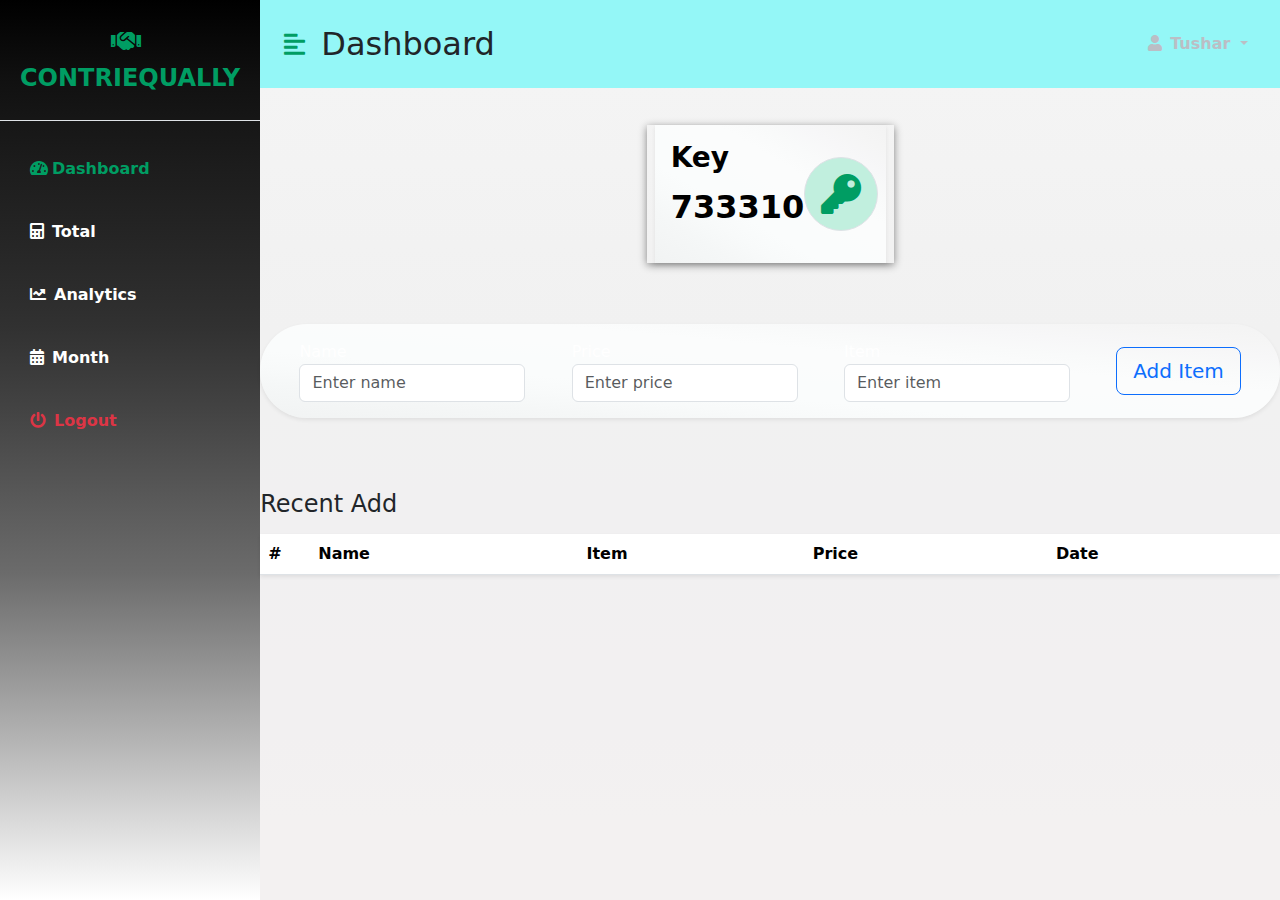
==== contributequal/Dashboard/dashboard.html @ 8af1cecb "new css" ====
<!DOCTYPE html>
<html lang="en">

<head>
    <meta charset="UTF-8" />
    <meta http-equiv="X-UA-Compatible" content="IE=edge" />
    <meta name="viewport" content="width=device-width, initial-scale=1.0" />
    <link href="https://cdn.jsdelivr.net/npm/bootstrap@5.0.0-beta3/dist/css/bootstrap.min.css" rel="stylesheet" />
    <link rel="preconnect" href="https://fonts.googleapis.com">
    <link rel="preconnect" href="https://fonts.gstatic.com" crossorigin>
    <link href="https://fonts.googleapis.com/css2?family=Acme&family=Kanit&family=Poppins:wght@500&display=swap"
        rel="stylesheet">
    <link rel="stylesheet" href="https://cdnjs.cloudflare.com/ajax/libs/font-awesome/5.15.3/css/all.min.css" />
    <link rel="stylesheet" href="dashboard.css" />
    <title>Dashboard</title>
</head>

<body>
    <div class="d-flex" id="wrapper">
        <!-- Sidebar -->

        <div id="sidebar-wrapper">
            <div class="sidebar-heading text-center py-4 primary-text fs-4 fw-bold text-uppercase border-bottom"><i
                    class="fas fa-handshake me-2"></i>ContriEqually</div>
            <div class="list-group list-group-flush my-3" id="list-group2">
                <a href="dashboard.html" class="list-group-item list-group-item-action second-text active preactive"><i
                        class="fas fa-tachometer-alt me-1"></i>Dashboard</a>
                <a href="total.html" class="list-group-item list-group-item-action second-text active"><i
                        class="fas fa-calculator me-2"></i>Total</a>
                <a href="analytics.html" class="list-group-item list-group-item-action second-text active"><i
                        class="fas fa-chart-line me-2"></i>Analytics</a>
                <a href="#" class="list-group-item list-group-item-action second-text active"><i
                        class="fas fa-calendar-alt me-2"></i>Month</a>
                <a href="#" class="list-group-item list-group-item-action bg-transparent text-danger active"><i
                        class="fas fa-power-off me-2"></i>Logout</a>
            </div>
        </div>
        <!-- /#sidebar-wrapper -->

        <!-- Page Content -->
        <div id="page-content-wrapper">
            <nav class="navbar navbar-expand-lg py-4 px-4">
                <div class="d-flex align-items-center">
                    <i class="fas fa-align-left primary-text fs-4 me-3" id="menu-toggle"></i>
                    <h2 class="fs-2 m-0">Dashboard</h2>
                </div>

                <button class="navbar-toggler" type="button" data-bs-toggle="collapse"
                    data-bs-target="#navbarSupportedContent" aria-controls="navbarSupportedContent"
                    aria-expanded="false" aria-label="Toggle navigation">
                    <span class="navbar-toggler-icon"></span>
                </button>

                <div class="collapse navbar-collapse" id="navbarSupportedContent">
                    <ul class="navbar-nav ms-auto mb-2 mb-lg-0">
                        <li class="nav-item dropdown">
                            <a class="nav-link dropdown-toggle second-text fw-bold" href="#" id="navbarDropdown"
                                role="button" data-bs-toggle="dropdown" aria-expanded="false">
                                <i class="fas fa-user me-2"></i>Tushar
                            </a>
                            <ul class="dropdown-menu" aria-labelledby="navbarDropdown">
                                <li><a class="dropdown-item" href="#">Profile</a></li>
                                <li><a class="dropdown-item" href="#">Settings</a></li>
                                <li><a class="dropdown-item" href="#">Logout</a></li>
                            </ul>
                        </li>
                    </ul>
                </div>
            </nav>

            <div class="container-fluid px-4">
                <div class="row g-3 my-2">
                    <div class="col-md-3" style="box-shadow: 0px 2px 8px grey;margin: 29px auto;">
                        <div class="container-fluid2 p-3 shadow-sm d-flex justify-content-around align-items-center">
                            <div>
                                <h3 class="fs-3 fw-bold " style="color: black;">Key</h3>
                                <p id="key" class="fs-2 fw-bolder" style="color: black;"></p>
                            </div>
                            <i class="fas fa-key fs-1 primary-text border rounded-full secondary-bg p-3"></i>
                        </div>
                    </div>
                </div>
            </div>

            <!-- Add item -->

            <form action="total.js">
                <div class="form-group py-4" >
                    <div class="p-3 shadow-sm d-flex justify-content-around align-items-center rounded form-group2" >
                        <div class="fields ml-10">
                            <label for="name">Name</label>
                            <input type="text" class="form-control" id="name" placeholder="Enter name">
                        </div>
                        <div class="fields">
                            <label for="price">Price</label>
                            <input inputmode="numeric" type="number" class="form-control" id="price" placeholder="Enter price">
                        </div>
                        <div class="fields">
                            <label for="item">Item</label>
                            <input type="text" class="form-control" id="item" placeholder="Enter item">
                        </div>
                        
                        <div class="fields">
                            <button class="btn btn-outline-primary btn-lg" id="addItem" type="submit">Add Item</button>
                        </div>
                    </div>
                </div>
            </form>


            <div class="row my-5">
                <h3 class="fs-4 mb-3">Recent Add</h3>
                <div class="col">
                    <table class="table shadow-sm  table-hover">
                        <thead>
                            <tr>
                                <th scope="col" width="50">#</th>
                                <th scope="col">Name</th>
                                <th scope="col">Item</th>
                                <th scope="col">Price</th>
                                <th scope="col">Date</th>
                            </tr>
                        </thead>
                        <tbody></tbody>
                    </table>
                </div>
            </div>
        </div>
    </div>
    </div>
    <!-- /#page-content-wrapper -->
    </div>
    <script src="dashboard.js"></script>
    <script src="https://code.jquery.com/jquery-3.2.1.slim.min.js"
    integrity="sha384-KJ3o2DKtIkvYIK3UENzmM7KCkRr/rE9/Qpg6aAZGJwFDMVNA/GpGFF93hXpG5KkN"
    crossorigin="anonymous"></script>
  <script src="https://cdn.jsdelivr.net/npm/popper.js@1.12.9/dist/umd/popper.min.js"
    integrity="sha384-ApNbgh9B+Y1QKtv3Rn7W3mgPxhU9K/ScQsAP7hUibX39j7fakFPskvXusvfa0b4Q"
    crossorigin="anonymous"></script>
  <script src="https://cdn.jsdelivr.net/npm/bootstrap@4.0.0/dist/js/bootstrap.min.js"
    integrity="sha384-JZR6Spejh4U02d8jOt6vLEHfe/JQGiRRSQQxSfFWpi1MquVdAyjUar5+76PVCmYl"
    crossorigin="anonymous"></script>
  <script src="https://ajax.googleapis.com/ajax/libs/jquery/3.6.1/jquery.min.js"></script>
    <script>
        var el = document.getElementById("wrapper");
        var toggleButton = document.getElementById("menu-toggle");

        toggleButton.onclick = function () {
            el.classList.toggle("toggled");
        };
    </script>
</body>

</html>
---- contributequal/Dashboard/dashboard.css ----
:root {
    --main-bg-color: #009d63;
    --main-text-color: #009d63;
    --second-text-color: #bbbec5;
    --second-bg-color: #c1efde;
}
.body{
    background-color: black;
}
.primary-text {
    color: var(--main-text-color);
}

.second-text {
    color: var(--second-text-color);
}

.primary-bg {
    background-color: var(--main-bg-color);
    
}

.secondary-bg {
    background-color: var(--second-bg-color);
    
}

.rounded-full {
    border-radius: 100%;
}

#wrapper {
    overflow-x: hidden;
    /* background-image: linear-gradient(to right,
            #baf3d7,
            #c2f5de,
            #cbf7e4,
            #d4f8ea,
            #ddfaef); */
            /* background-color: #31318b; */
}

#sidebar-wrapper {
    min-height: 100vh;
    margin-left: -15rem;
    -webkit-transition: margin 0.25s ease-out;
    -moz-transition: margin 0.25s ease-out;
    -o-transition: margin 0.25s ease-out;
    transition: margin 0.25s ease-out;
    background-image: linear-gradient(to bottom, #000000, #111111, #1c1c1c, #262626, #313131, #434343, #575757, #6b6b6b, #8e8e8e, #b2b2b2, #d8d8d8, #ffffff);
}
#list-group2 a:hover{
    background-image: linear-gradient(to right top, #b0f6ff, #a9edff, #a9e4ff, #aed9ff, #b7cefe, #b4cfff, #b0d1ff, #add2ff, #a1dfff, #a0eafb, #acf4f2, #c0fbe8);
    border-radius: 20px 0px 0px 20px;
    color: black;
}
#sidebar-wrapper .sidebar-heading {
    padding: 0.875rem 1.25rem;
    font-size: 1.2rem;
}

#sidebar-wrapper .list-group {
    width: 15rem;
}

#page-content-wrapper {
    min-width: 100vw;
    background-image: linear-gradient(to bottom, #f5f5f5, #f4f4f4, #f3f3f3, #f2f2f2, #f1f1f1, #f1f1f1, #f1f0f1, #f1f0f1, #f2f0f1, #f2f0f1, #f3f1f1, #f3f1f1);
}

#wrapper.toggled #sidebar-wrapper {
    margin-left: 0;
}

#menu-toggle {
    cursor: pointer;
}
.navbar{
    background-color: rgb(148, 247, 247);
}

.container-fluid2{
    background-image: linear-gradient(to right top, #f1f3f3, #f3f5f5, #f5f7f7, #f8fafa, #fafcfc, #fafcfc, #fbfcfc, #fbfcfc, #f9fafa, #f7f7f8, #f5f5f5, #f3f3f3);
    box-shadow: 2px 3px 4px grey;
    
}
.container-fluid2{
    color: white;
}
.form-group2{
    background-image: linear-gradient(to right top, #f1f3f3, #f3f5f5, #f5f7f7, #f8fafa, #fafcfc, #fafcfc, #fbfcfc, #fbfcfc, #f9fafa, #f7f7f8, #f5f5f5, #f3f3f3);
}
.rounded{
    border-radius: 10.25rem!important;
}
.list-group-item {
    border: none;
    padding: 20px 30px;
}

.list-group-item.active {
    background-color: transparent;
    font-weight: bold;
    border: none;
}
.list-group-item.preactive {
    background-color: transparent;
    color: var(--main-text-color);
    font-weight: bold;
    border: none;
}
.fields label{
    color: white;
}
.table{
    background-image: linear-gradient(to bottom, #f5f5f5, #f4f4f4, #f3f3f3, #f2f2f2, #f1f1f1, #f1f1f1, #f1f0f1, #f1f0f1, #f2f0f1, #f2f0f1, #f3f1f1, #f3f1f1);
}

@media (min-width: 768px) {
    #sidebar-wrapper {
        margin-left: 0;
    }

    #page-content-wrapper {
        min-width: 0;
        width: 100%;
    }

    #wrapper.toggled #sidebar-wrapper {
        margin-left: -17rem;
    }
    
}
@media screen and (max-width : 1049px) {
    .form-group2{
        flex-flow: column;
        justify-content: center;
        margin: auto;
    }
    .fields{
        margin: auto;
        padding: 5px;
    }
    
}
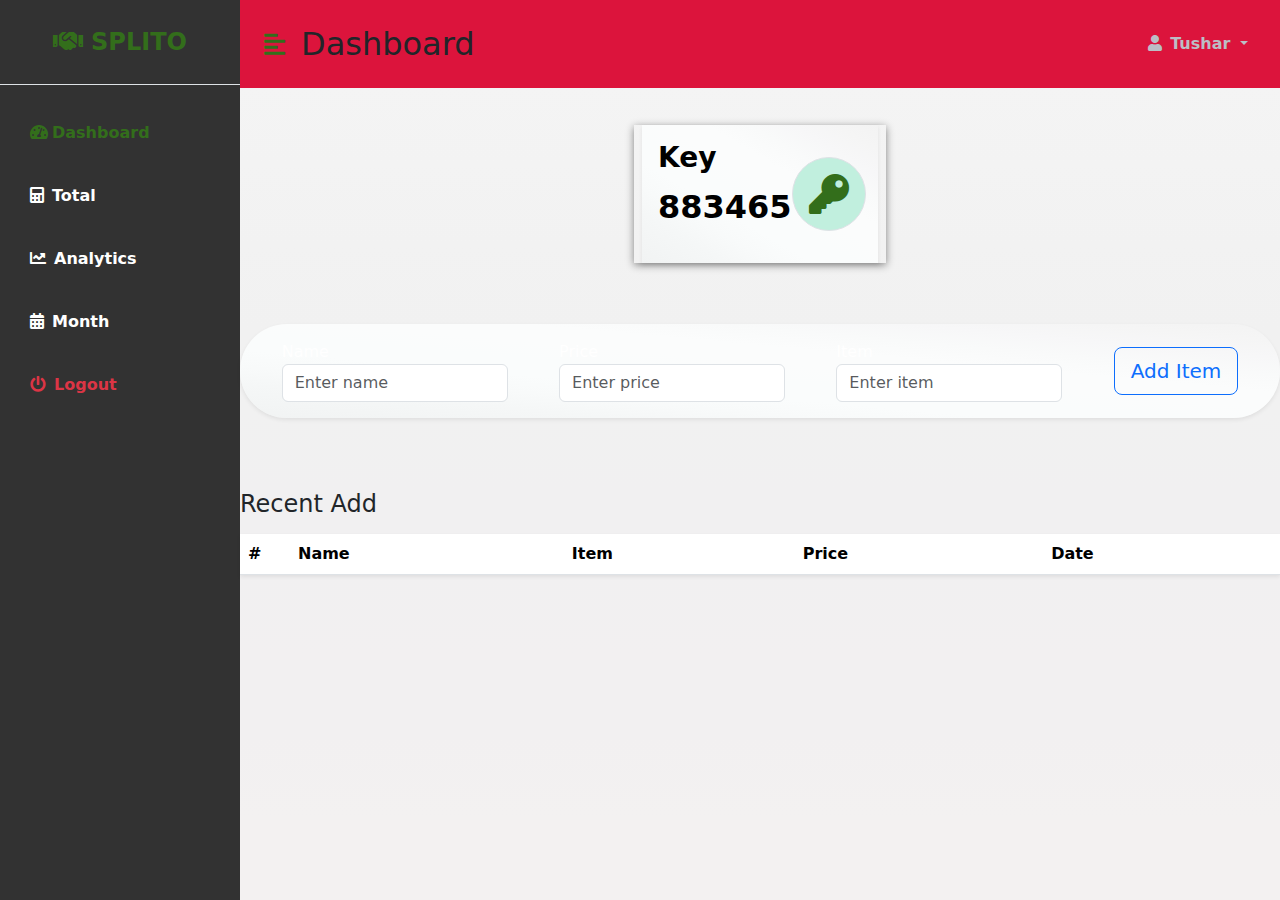
==== commit f9513574: "update" ====
--- a/contributequal/Dashboard/dashboard.html
+++ b/contributequal/Dashboard/dashboard.html
@@ -12,7 +12,7 @@
         rel="stylesheet">
     <link rel="stylesheet" href="https://cdnjs.cloudflare.com/ajax/libs/font-awesome/5.15.3/css/all.min.css" />
     <link rel="stylesheet" href="dashboard.css" />
-    <title>Dashboard</title>
+    <title>Dashboard </title>
 </head>
 
 <body>
@@ -21,7 +21,7 @@
 
         <div id="sidebar-wrapper">
             <div class="sidebar-heading text-center py-4 primary-text fs-4 fw-bold text-uppercase border-bottom"><i
-                    class="fas fa-handshake me-2"></i>ContriEqually</div>
+                    class="fas fa-handshake me-2"></i>Splito</div>
             <div class="list-group list-group-flush my-3" id="list-group2">
                 <a href="dashboard.html" class="list-group-item list-group-item-action second-text active preactive"><i
                         class="fas fa-tachometer-alt me-1"></i>Dashboard</a>
--- a/contributequal/Dashboard/dashboard.css
+++ b/contributequal/Dashboard/dashboard.css
@@ -1,145 +1,204 @@
 :root {
-    --main-bg-color: #009d63;
-    --main-text-color: #009d63;
-    --second-text-color: #bbbec5;
-    --second-bg-color: #c1efde;
-}
-.body{
-    background-color: black;
+  --main-bg-color: crimson;
+  --main-text-color: #336e1b;
+  --second-text-color: #bbbec5;
+  --second-bg-color: #c1efde;
+}
+.body {
+  background-color: black;
 }
 .primary-text {
-    color: var(--main-text-color);
+  color: var(--main-text-color);
 }
 
 .second-text {
-    color: var(--second-text-color);
+  color: var(--second-text-color);
 }
 
 .primary-bg {
-    background-color: var(--main-bg-color);
-    
+  background-color: var(--main-bg-color);
 }
 
 .secondary-bg {
-    background-color: var(--second-bg-color);
-    
+  background-color: var(--second-bg-color);
 }
 
 .rounded-full {
-    border-radius: 100%;
+  border-radius: 100%;
 }
 
 #wrapper {
-    overflow-x: hidden;
-    /* background-image: linear-gradient(to right,
-            #baf3d7,
-            #c2f5de,
-            #cbf7e4,
-            #d4f8ea,
-            #ddfaef); */
-            /* background-color: #31318b; */
+  overflow-x: hidden;
 }
 
 #sidebar-wrapper {
-    min-height: 100vh;
-    margin-left: -15rem;
-    -webkit-transition: margin 0.25s ease-out;
-    -moz-transition: margin 0.25s ease-out;
-    -o-transition: margin 0.25s ease-out;
-    transition: margin 0.25s ease-out;
-    background-image: linear-gradient(to bottom, #000000, #111111, #1c1c1c, #262626, #313131, #434343, #575757, #6b6b6b, #8e8e8e, #b2b2b2, #d8d8d8, #ffffff);
-}
-#list-group2 a:hover{
-    background-image: linear-gradient(to right top, #b0f6ff, #a9edff, #a9e4ff, #aed9ff, #b7cefe, #b4cfff, #b0d1ff, #add2ff, #a1dfff, #a0eafb, #acf4f2, #c0fbe8);
-    border-radius: 20px 0px 0px 20px;
-    color: black;
+  min-height: 100vh;
+  margin-left: -15rem;
+  -webkit-transition: margin 0.25s ease-out;
+  -moz-transition: margin 0.25s ease-out;
+  -o-transition: margin 0.25s ease-out;
+  transition: margin 0.25s ease-out;
+  background: #323232;
+}
+#list-group2 a:hover {
+  background-image: linear-gradient(
+    to right top,
+    #b0f6ff,
+    #a9edff,
+    #a9e4ff,
+    #aed9ff,
+    #b7cefe,
+    #b4cfff,
+    #b0d1ff,
+    #add2ff,
+    #a1dfff,
+    #a0eafb,
+    #acf4f2,
+    #c0fbe8
+  );
+  border-radius: 20px 0px 0px 20px;
+  color: black;
 }
 #sidebar-wrapper .sidebar-heading {
-    padding: 0.875rem 1.25rem;
-    font-size: 1.2rem;
+  padding: 0.875rem 1.25rem;
+  font-size: 1.2rem;
 }
 
 #sidebar-wrapper .list-group {
-    width: 15rem;
+  width: 15rem;
 }
 
 #page-content-wrapper {
-    min-width: 100vw;
-    background-image: linear-gradient(to bottom, #f5f5f5, #f4f4f4, #f3f3f3, #f2f2f2, #f1f1f1, #f1f1f1, #f1f0f1, #f1f0f1, #f2f0f1, #f2f0f1, #f3f1f1, #f3f1f1);
+  min-width: 100vw;
+  background-image: linear-gradient(
+    to bottom,
+    #f5f5f5,
+    #f4f4f4,
+    #f3f3f3,
+    #f2f2f2,
+    #f1f1f1,
+    #f1f1f1,
+    #f1f0f1,
+    #f1f0f1,
+    #f2f0f1,
+    #f2f0f1,
+    #f3f1f1,
+    #f3f1f1
+  );
 }
 
 #wrapper.toggled #sidebar-wrapper {
+  margin-left: 0;
+}
+
+#menu-toggle {
+  cursor: pointer;
+}
+.navbar {
+  /* background-color: rgb(148, 247, 247); */
+  background-color: crimson;
+}
+
+.container-fluid2 {
+  background-image: linear-gradient(
+    to right top,
+    #f1f3f3,
+    #f3f5f5,
+    #f5f7f7,
+    #f8fafa,
+    #fafcfc,
+    #fafcfc,
+    #fbfcfc,
+    #fbfcfc,
+    #f9fafa,
+    #f7f7f8,
+    #f5f5f5,
+    #f3f3f3
+  );
+  box-shadow: 2px 3px 4px grey;
+}
+.container-fluid2 {
+  color: white;
+}
+.form-group2 {
+  background-image: linear-gradient(
+    to right top,
+    #f1f3f3,
+    #f3f5f5,
+    #f5f7f7,
+    #f8fafa,
+    #fafcfc,
+    #fafcfc,
+    #fbfcfc,
+    #fbfcfc,
+    #f9fafa,
+    #f7f7f8,
+    #f5f5f5,
+    #f3f3f3
+  );
+}
+.rounded {
+  border-radius: 10.25rem !important;
+}
+.list-group-item {
+  border: none;
+  padding: 20px 30px;
+}
+
+.list-group-item.active {
+  background-color: transparent;
+  font-weight: bold;
+  border: none;
+}
+.list-group-item.preactive {
+  background-color: transparent;
+  color: var(--main-text-color);
+  font-weight: bold;
+  border: none;
+}
+.fields label {
+  color: white;
+}
+.table {
+  background-image: linear-gradient(
+    to bottom,
+    #f5f5f5,
+    #f4f4f4,
+    #f3f3f3,
+    #f2f2f2,
+    #f1f1f1,
+    #f1f1f1,
+    #f1f0f1,
+    #f1f0f1,
+    #f2f0f1,
+    #f2f0f1,
+    #f3f1f1,
+    #f3f1f1
+  );
+}
+
+@media (min-width: 768px) {
+  #sidebar-wrapper {
     margin-left: 0;
-}
-
-#menu-toggle {
-    cursor: pointer;
-}
-.navbar{
-    background-color: rgb(148, 247, 247);
-}
-
-.container-fluid2{
-    background-image: linear-gradient(to right top, #f1f3f3, #f3f5f5, #f5f7f7, #f8fafa, #fafcfc, #fafcfc, #fbfcfc, #fbfcfc, #f9fafa, #f7f7f8, #f5f5f5, #f3f3f3);
-    box-shadow: 2px 3px 4px grey;
-    
-}
-.container-fluid2{
-    color: white;
-}
-.form-group2{
-    background-image: linear-gradient(to right top, #f1f3f3, #f3f5f5, #f5f7f7, #f8fafa, #fafcfc, #fafcfc, #fbfcfc, #fbfcfc, #f9fafa, #f7f7f8, #f5f5f5, #f3f3f3);
-}
-.rounded{
-    border-radius: 10.25rem!important;
-}
-.list-group-item {
-    border: none;
-    padding: 20px 30px;
-}
-
-.list-group-item.active {
-    background-color: transparent;
-    font-weight: bold;
-    border: none;
-}
-.list-group-item.preactive {
-    background-color: transparent;
-    color: var(--main-text-color);
-    font-weight: bold;
-    border: none;
-}
-.fields label{
-    color: white;
-}
-.table{
-    background-image: linear-gradient(to bottom, #f5f5f5, #f4f4f4, #f3f3f3, #f2f2f2, #f1f1f1, #f1f1f1, #f1f0f1, #f1f0f1, #f2f0f1, #f2f0f1, #f3f1f1, #f3f1f1);
-}
-
-@media (min-width: 768px) {
-    #sidebar-wrapper {
-        margin-left: 0;
-    }
-
-    #page-content-wrapper {
-        min-width: 0;
-        width: 100%;
-    }
-
-    #wrapper.toggled #sidebar-wrapper {
-        margin-left: -17rem;
-    }
-    
-}
-@media screen and (max-width : 1049px) {
-    .form-group2{
-        flex-flow: column;
-        justify-content: center;
-        margin: auto;
-    }
-    .fields{
-        margin: auto;
-        padding: 5px;
-    }
-    
-}+  }
+
+  #page-content-wrapper {
+    min-width: 0;
+    width: 100%;
+  }
+
+  #wrapper.toggled #sidebar-wrapper {
+    margin-left: -17rem;
+  }
+}
+@media screen and (max-width: 1049px) {
+  .form-group2 {
+    flex-flow: column;
+    justify-content: center;
+    margin: auto;
+  }
+  .fields {
+    margin: auto;
+    padding: 5px;
+  }
+}
